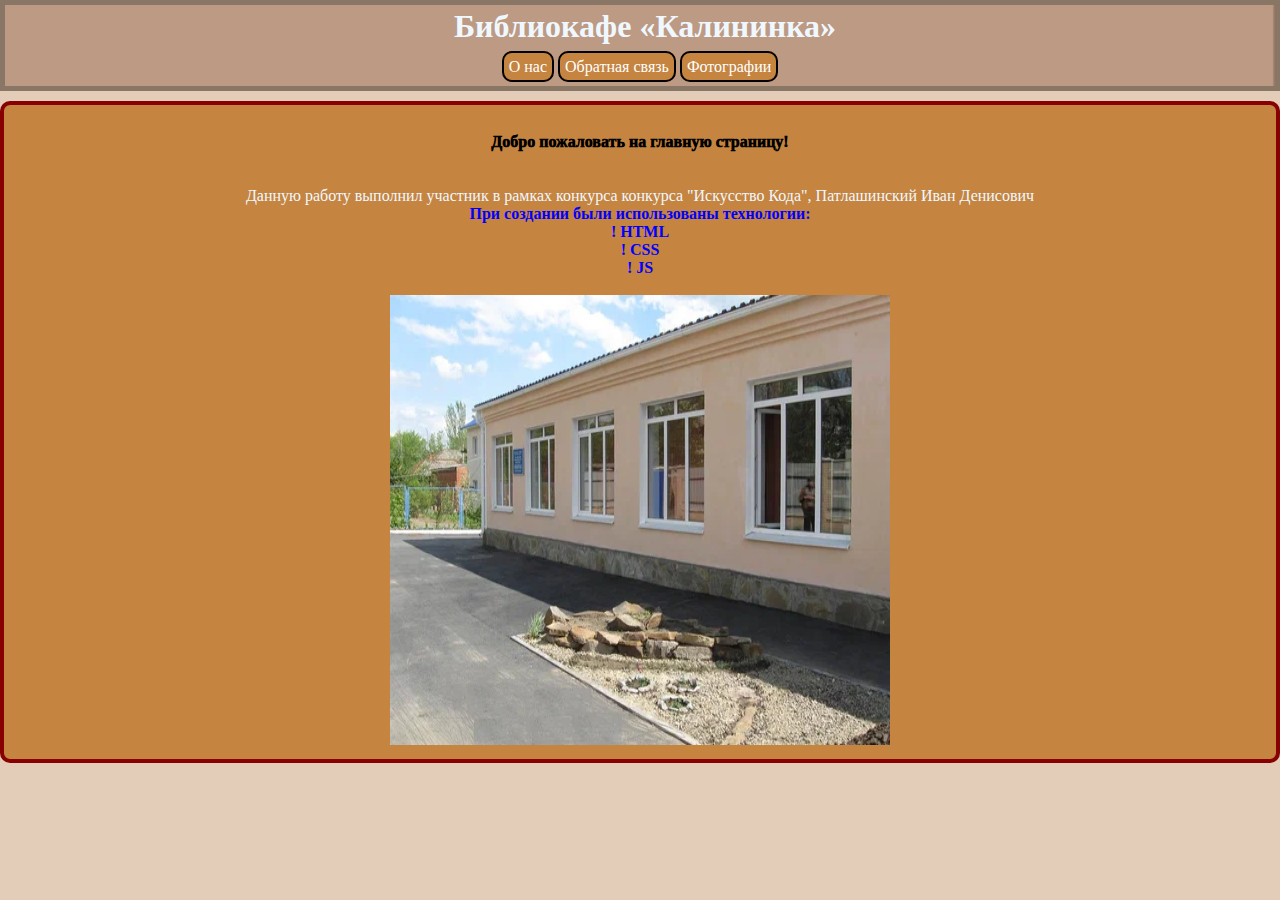
==== index.html @ 15ba13fc "Update index.html" ====
<!DOCTYPE html>
<html lang="ru">
<head>
    <meta charset="UTF-8">
    <meta name="viewport" content="width=device-width, initial-scale=1.0">
    <title>Главная</title>
    <link rel="stylesheet" href="CSS/styleindex.css">
    <link type="image/x-icon" rel="shortcut icon" href="img/fovimage.ico">
</head>
<body>
    
        <div class="block-verx">

        
    
    <a href="index.html"><h1 class="box">Библиокафе «Калининка»</h1></a>
    </div>
<div class="links">
        <span><a href="about.html">О нас</a></span>
        <span><a href="contact.html">Обратная связь</a></span>
        <span><a href="photo.html">Фотографии</a></span>
     </div>
     <div class="beta_block">
        <br>
        <div id="oglav"><span >Добро пожаловать на главную страницу!</span></div>
        <br><br>
        <span style="color: aliceblue;">Данную работу выполнил участник в рамках конкурса конкурса "Искусство Кода", Патлашинский Иван Денисович</span><br>
        <b><span style="color: blue;">При создании были использованы технологии:<br>
            ! HTML <br>
            ! CSS <br>
            ! JS <br>
        </span></b>
         <br>
         <img src="img/файл.jpeg" alt="" width="500" height="450" style="text-align: center;"
     </div>
</body>
</html>
---- CSS/styleindex.css ----
*{
    padding: 0;
    margin: 0;
}

body {
    background-color: rgb(227, 204, 184);
}
    

a{
    text-decoration: none;
}

.block-verx{
    border: solid 5px #897665;
    background: url(../img/тфон.jpg);
    background-size: 100%;
       
    border-bottom: 0;
}
.box{
    text-align: center;
    text-decoration: none;
    color: aliceblue;
    margin-left: 10px;
    
    
    padding: 3px;
    
}



.links{
    text-align: center;
    border: solid 5px #897665;
    background: url(../img/тфон.jpg);
    background-size: 100%;
    
    border-top: 0;
    padding: 10px;
}

.links a{
    border: 2px solid black;
    
    padding: 5px;
    border-radius: 10px;
    background-color: #c5843f;
    text-decoration: none;
    color: white;
}

.links a:hover{
    background: #890000;
    -webkit-transition: all 0.3s ease;;
    -moz-transition: all 0.3s ease;;
    -o-transition: all 0.3s ease;;
    transition: all 0.3s ease;
}

.beta_block{
    text-align: center;
    border: 4px solid #890000;
    border-radius: 10px;
    padding: 10px;
    margin-top: 10px;
    background-color: #c5843f;
}

#oglav{
    text-align: center;
    font-weight: 1000;
    

}
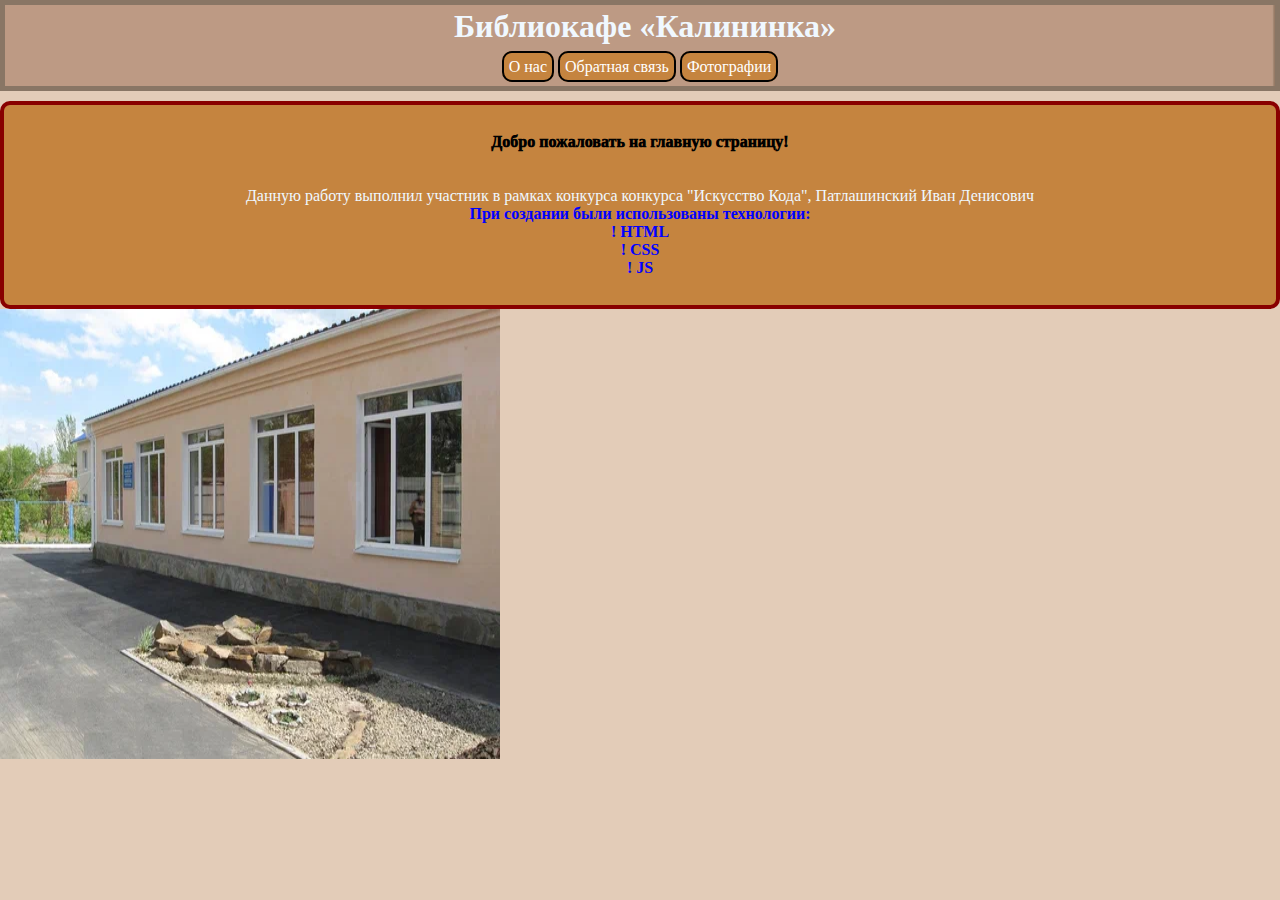
==== commit 9be00f52: "Update index.html" ====
--- a/index.html
+++ b/index.html
@@ -31,7 +31,8 @@
             ! JS <br>
         </span></b>
          <br>
-         <img src="img/файл.jpeg" alt="" width="500" height="450" style="text-align: center;"
+         
      </div>
+         <img src="img/файл.jpeg" alt="" width="500" height="450" style="text-align: center;">
 </body>
 </html>
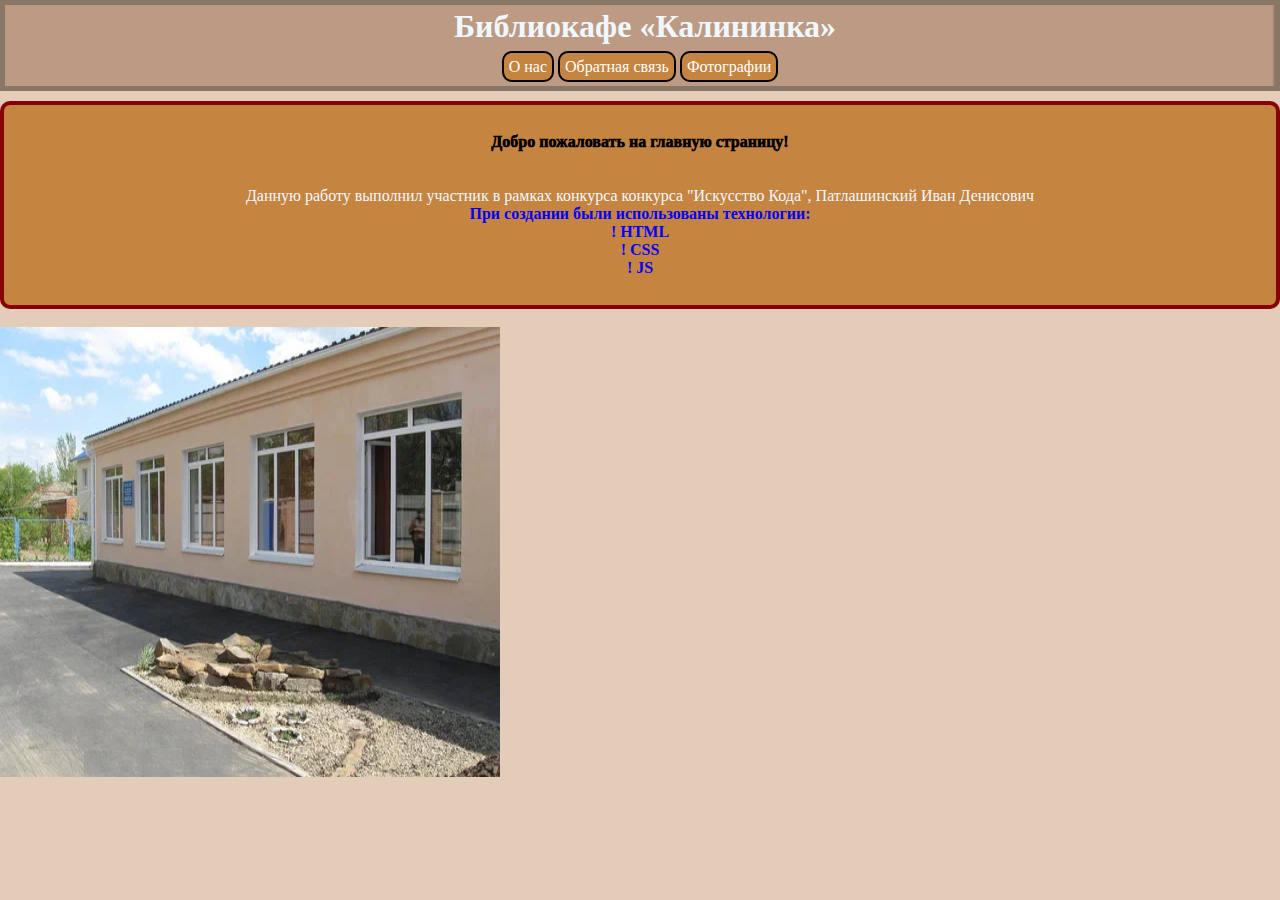
==== commit 27792ce0: "Update index.html" ====
--- a/index.html
+++ b/index.html
@@ -33,6 +33,7 @@
          <br>
          
      </div>
-         <img src="img/файл.jpeg" alt="" width="500" height="450" style="text-align: center;">
+    <br>
+         <div><img src="img/файл.jpeg" alt="" width="500" height="450" style="text-align: center;"></div>
 </body>
 </html>
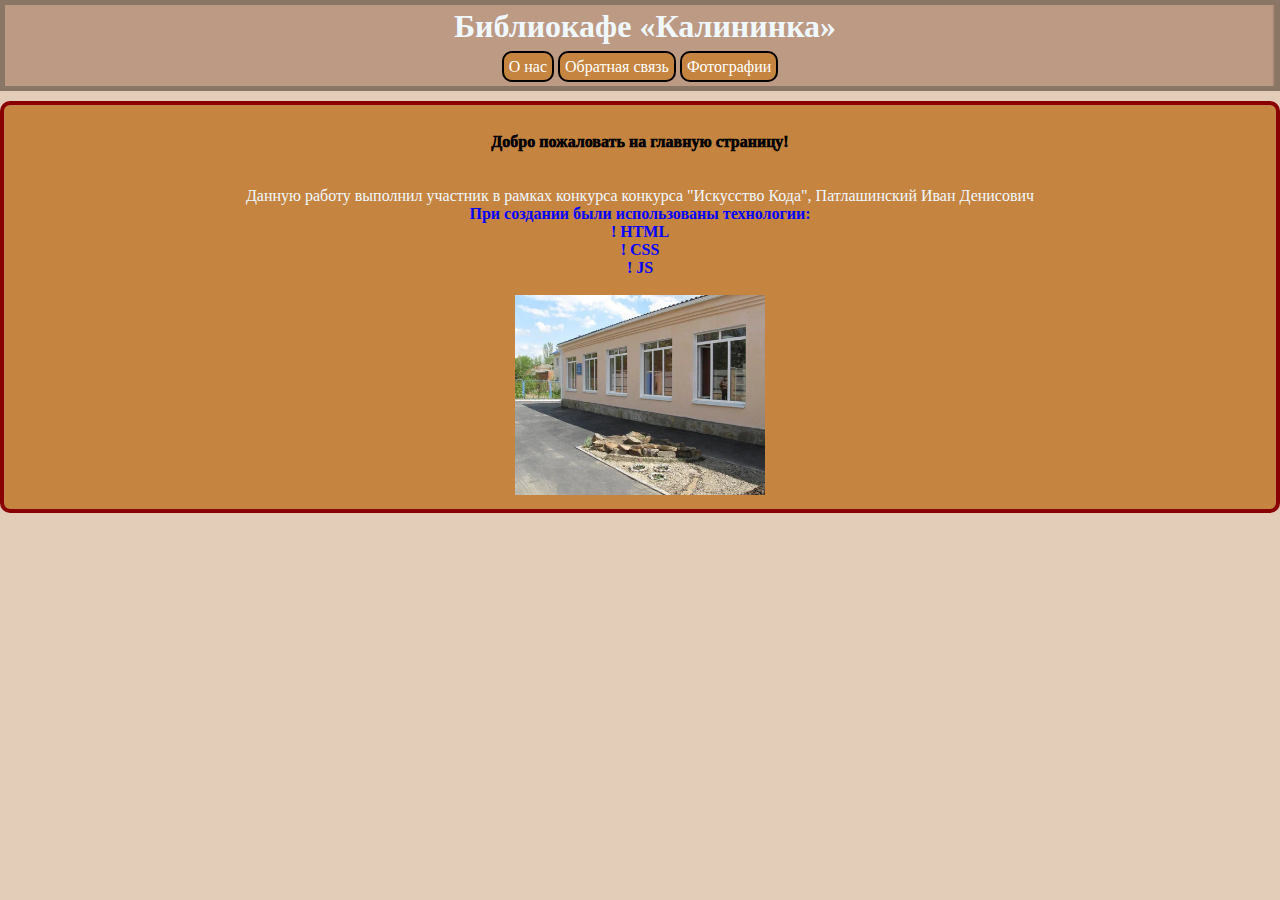
==== commit 2026b6ca: "Update index.html" ====
--- a/index.html
+++ b/index.html
@@ -31,9 +31,8 @@
             ! JS <br>
         </span></b>
          <br>
+         <img src="img/файл.jpeg" alt="" width="250" height="200" style="text-align: center;">
+     </div>
          
-     </div>
-    <br>
-         <div><img src="img/файл.jpeg" alt="" width="500" height="450" style="text-align: center;"></div>
 </body>
 </html>
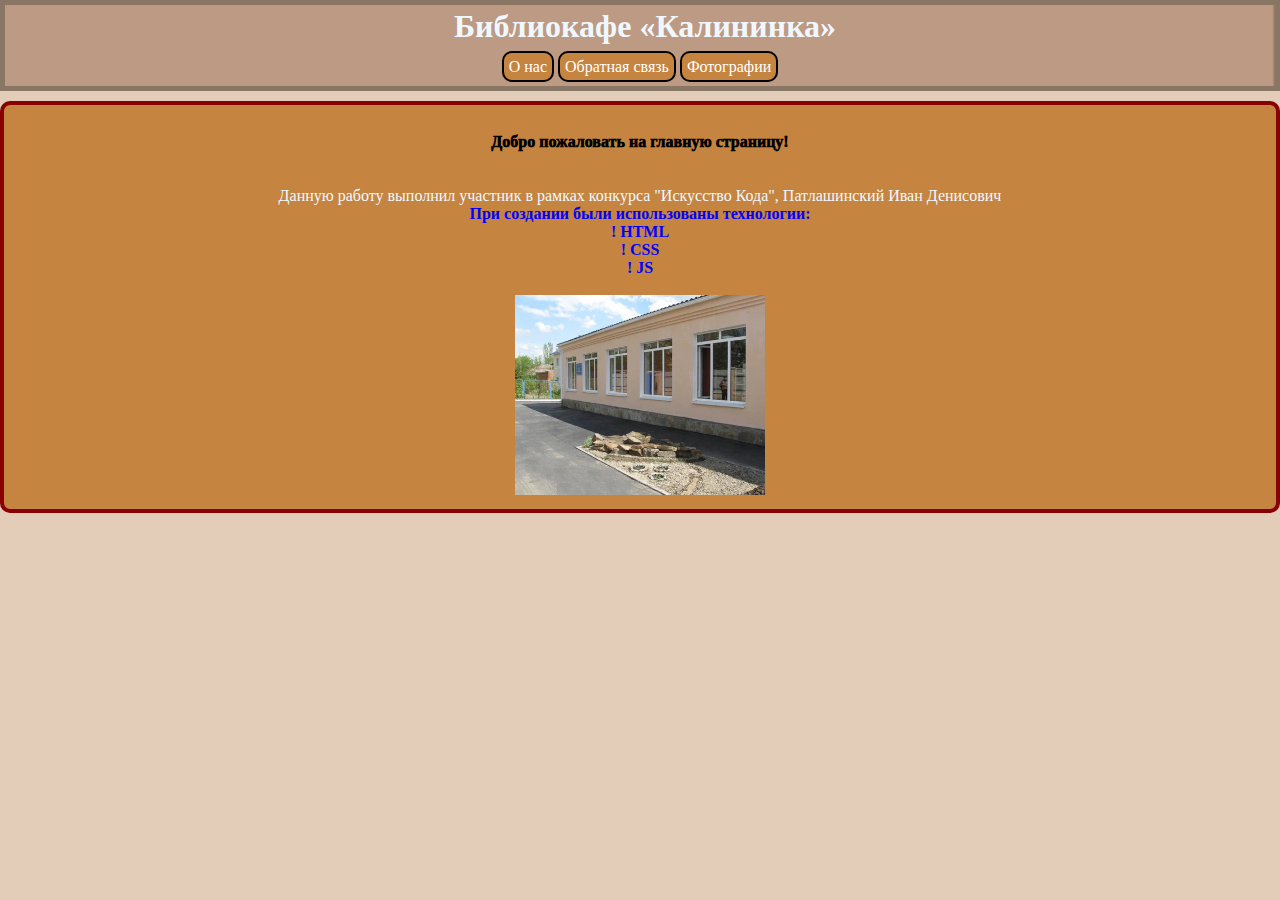
==== commit e149c5da: "Update index.html" ====
--- a/index.html
+++ b/index.html
@@ -24,7 +24,7 @@
         <br>
         <div id="oglav"><span >Добро пожаловать на главную страницу!</span></div>
         <br><br>
-        <span style="color: aliceblue;">Данную работу выполнил участник в рамках конкурса конкурса "Искусство Кода", Патлашинский Иван Денисович</span><br>
+        <span style="color: aliceblue;">Данную работу выполнил участник в рамках конкурса "Искусство Кода", Патлашинский Иван Денисович</span><br>
         <b><span style="color: blue;">При создании были использованы технологии:<br>
             ! HTML <br>
             ! CSS <br>
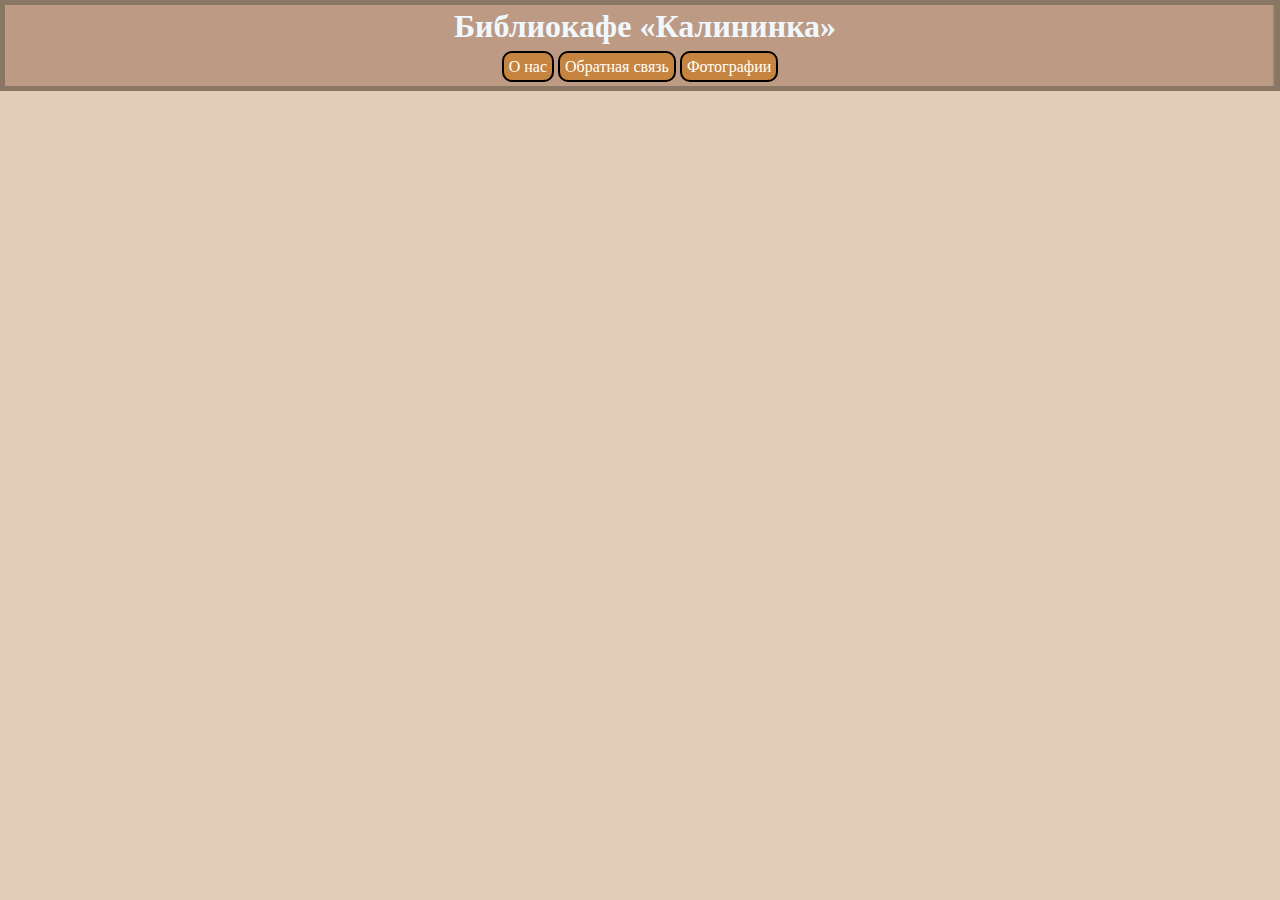
==== commit e66e3aa9: "Update index.html" ====
--- a/index.html
+++ b/index.html
@@ -20,19 +20,6 @@
         <span><a href="contact.html">Обратная связь</a></span>
         <span><a href="photo.html">Фотографии</a></span>
      </div>
-     <div class="beta_block">
-        <br>
-        <div id="oglav"><span >Добро пожаловать на главную страницу!</span></div>
-        <br><br>
-        <span style="color: aliceblue;">Данную работу выполнил участник в рамках конкурса "Искусство Кода", Патлашинский Иван Денисович</span><br>
-        <b><span style="color: blue;">При создании были использованы технологии:<br>
-            ! HTML <br>
-            ! CSS <br>
-            ! JS <br>
-        </span></b>
-         <br>
-         <img src="img/файл.jpeg" alt="" width="250" height="200" style="text-align: center;">
-     </div>
-         
+     
 </body>
 </html>
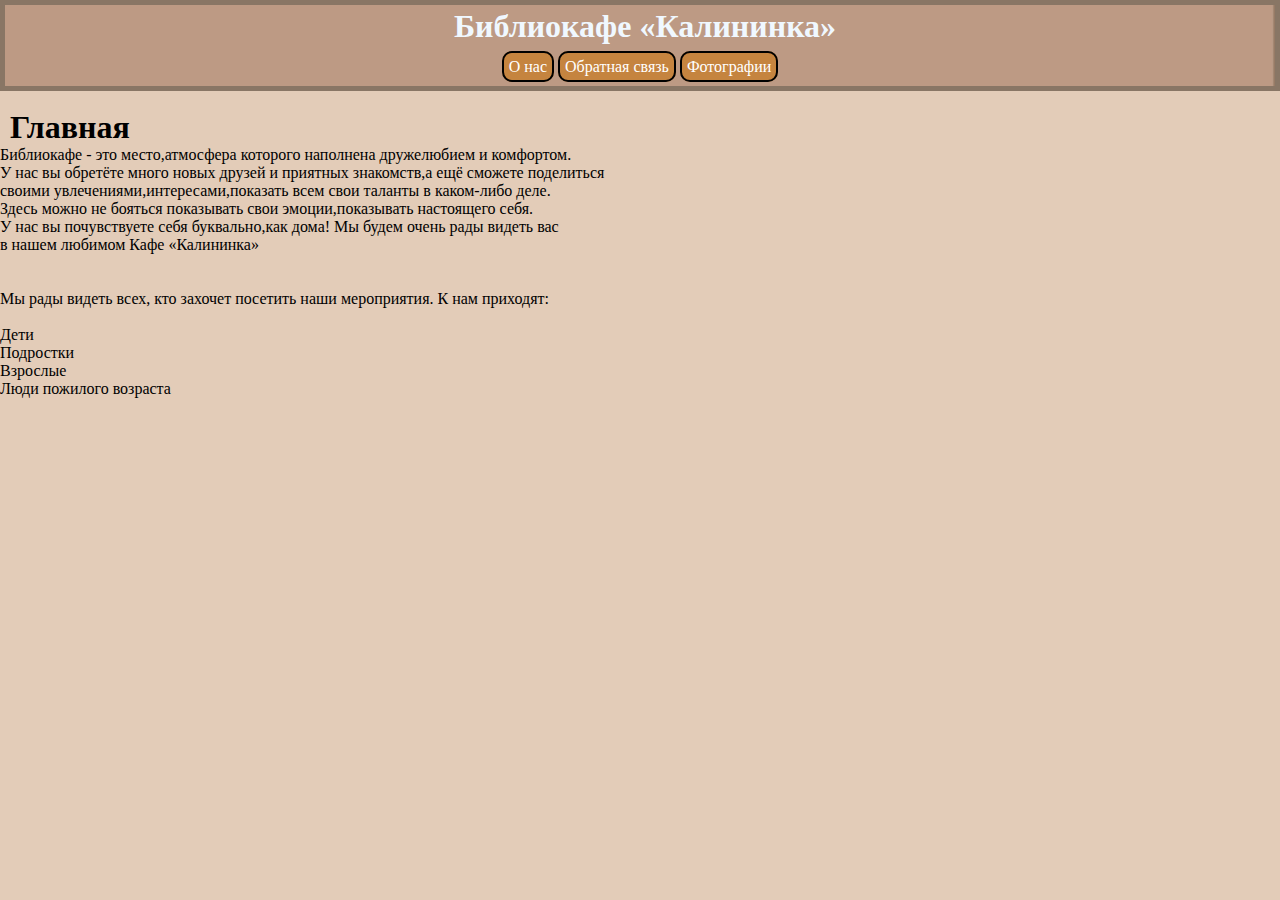
==== commit 24a4f63e: "Update index.html" ====
--- a/index.html
+++ b/index.html
@@ -20,6 +20,26 @@
         <span><a href="contact.html">Обратная связь</a></span>
         <span><a href="photo.html">Фотографии</a></span>
      </div>
-     
+     <br>
+     <div class="zagolovok"><h1 style="margin-left: 10px;">Главная</h1></div>
+     <div class="body_block">
+        
+        <span>Библиокафе - это место,атмосфера которого наполнена дружелюбием и комфортом.<br>У нас вы обретёте много новых друзей и приятных знакомств,а ещё сможете поделиться<br> своими увлечениями,интересами,показать всем свои таланты в каком-либо деле.<br> 
+
+            Здесь можно не бояться показывать свои эмоции,показывать настоящего себя.<br> У нас вы почувствуете себя буквально,как дома! Мы будем очень рады видеть вас<br> в нашем любимом Кафе «Калининка»</span>
+     </div>
+     <br><br>
+     <div class="block_two">
+        <span>Мы рады видеть всех, кто захочет посетить наши мероприятия. К нам приходят: <br><br>
+        <ul>
+            <li>Дети</li>
+            <li>Подростки</li>
+            <li>Взрослые</li>
+            <li>Люди пожилого возраста</li>
+        </ul>
+        </span>
+     </div>
 </body>
 </html>
+
+
--- a/CSS/styleindex.css
+++ b/CSS/styleindex.css
@@ -59,19 +59,3 @@
     -o-transition: all 0.3s ease;;
     transition: all 0.3s ease;
 }
-
-.beta_block{
-    text-align: center;
-    border: 4px solid #890000;
-    border-radius: 10px;
-    padding: 10px;
-    margin-top: 10px;
-    background-color: #c5843f;
-}
-
-#oglav{
-    text-align: center;
-    font-weight: 1000;
-    
-
-}
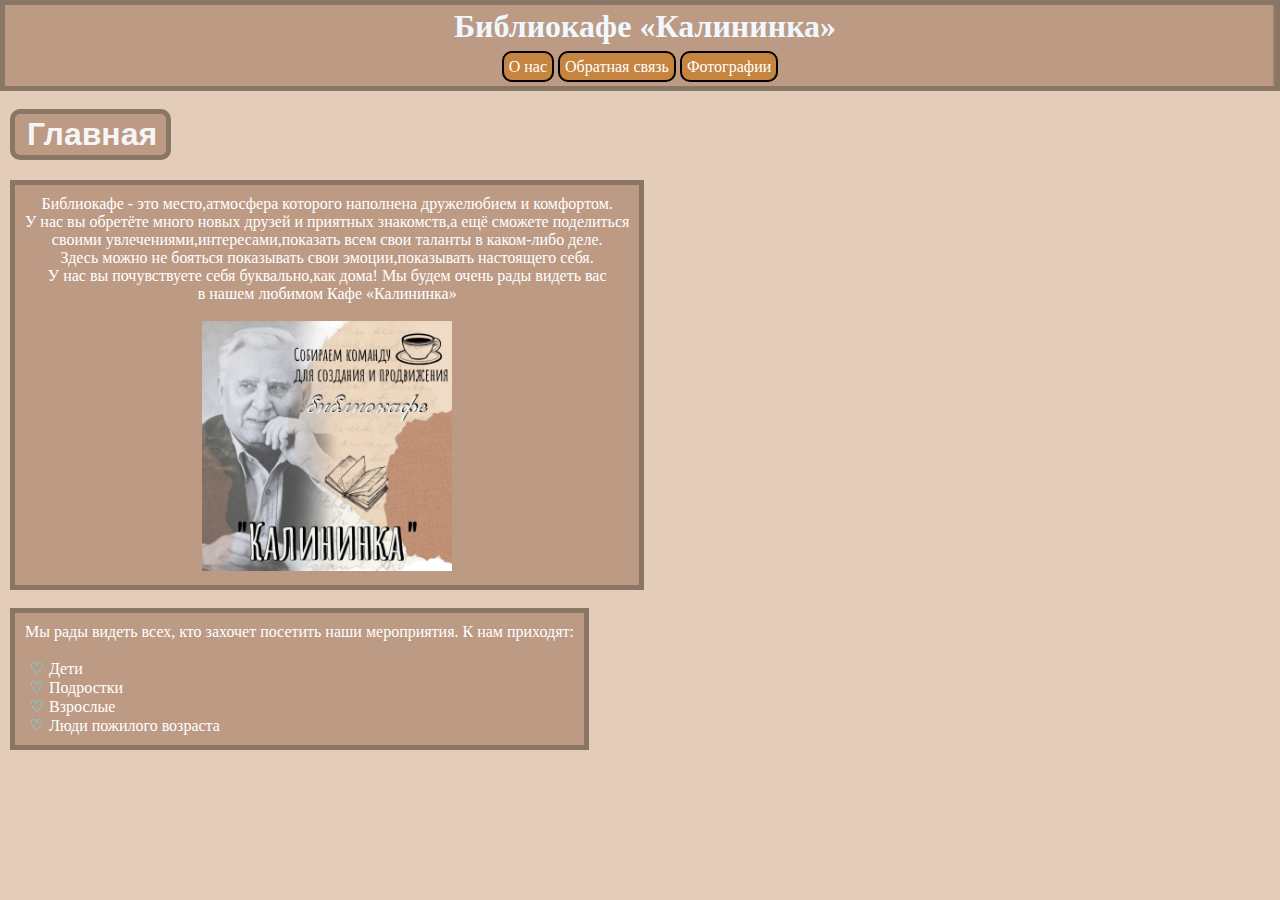
==== commit ca71837c: "Update index.html" ====
--- a/index.html
+++ b/index.html
@@ -22,12 +22,15 @@
      </div>
      <br>
      <div class="zagolovok"><h1 style="margin-left: 10px;">Главная</h1></div>
+
      <div class="body_block">
         
         <span>Библиокафе - это место,атмосфера которого наполнена дружелюбием и комфортом.<br>У нас вы обретёте много новых друзей и приятных знакомств,а ещё сможете поделиться<br> своими увлечениями,интересами,показать всем свои таланты в каком-либо деле.<br> 
 
             Здесь можно не бояться показывать свои эмоции,показывать настоящего себя.<br> У нас вы почувствуете себя буквально,как дома! Мы будем очень рады видеть вас<br> в нашем любимом Кафе «Калининка»</span>
+    <br><br><img src="img/logogo.jpg" alt="" width="250px" height="250px" style="text-align: center;">
      </div>
+      
      <br><br>
      <div class="block_two">
         <span>Мы рады видеть всех, кто захочет посетить наши мероприятия. К нам приходят: <br><br>
@@ -42,4 +45,3 @@
 </body>
 </html>
 
-
--- a/CSS/styleindex.css
+++ b/CSS/styleindex.css
@@ -59,3 +59,54 @@
     -o-transition: all 0.3s ease;;
     transition: all 0.3s ease;
 }
+
+.zagolovok{
+    margin-left:10px ;
+    width: 147px;
+    padding: 2px;
+    border-radius: 10px;
+    color: #000000;
+    border: 5px solid #897665;
+    background: url(../img/тфон.jpg);
+    color: whitesmoke;
+    font-family: sans-serif;
+}
+
+.body_block{
+    display: inline-block;
+    margin-top: 20px;
+    margin-left: 10px;
+    border: 5px solid #897665;
+    padding: 10px;
+    background: url(../img/тфон.jpg);
+    color: #ffffff;
+    text-align: center;
+}
+
+.block_two{
+    margin-left: 10px;
+    border: 5px solid #897665;
+    padding: 10px;
+    display: inline-block;
+    background:url(../img/тфон.jpg) ;
+    color: white;
+    
+}
+
+.block_two ul{
+    list-style-type: none;
+    
+    
+    
+    
+}
+
+.block_two li::before{
+    color: rgb(50, 239, 245);
+    content: "♡";
+    padding: 5px;
+}
+
+.block_two li{
+    
+}
